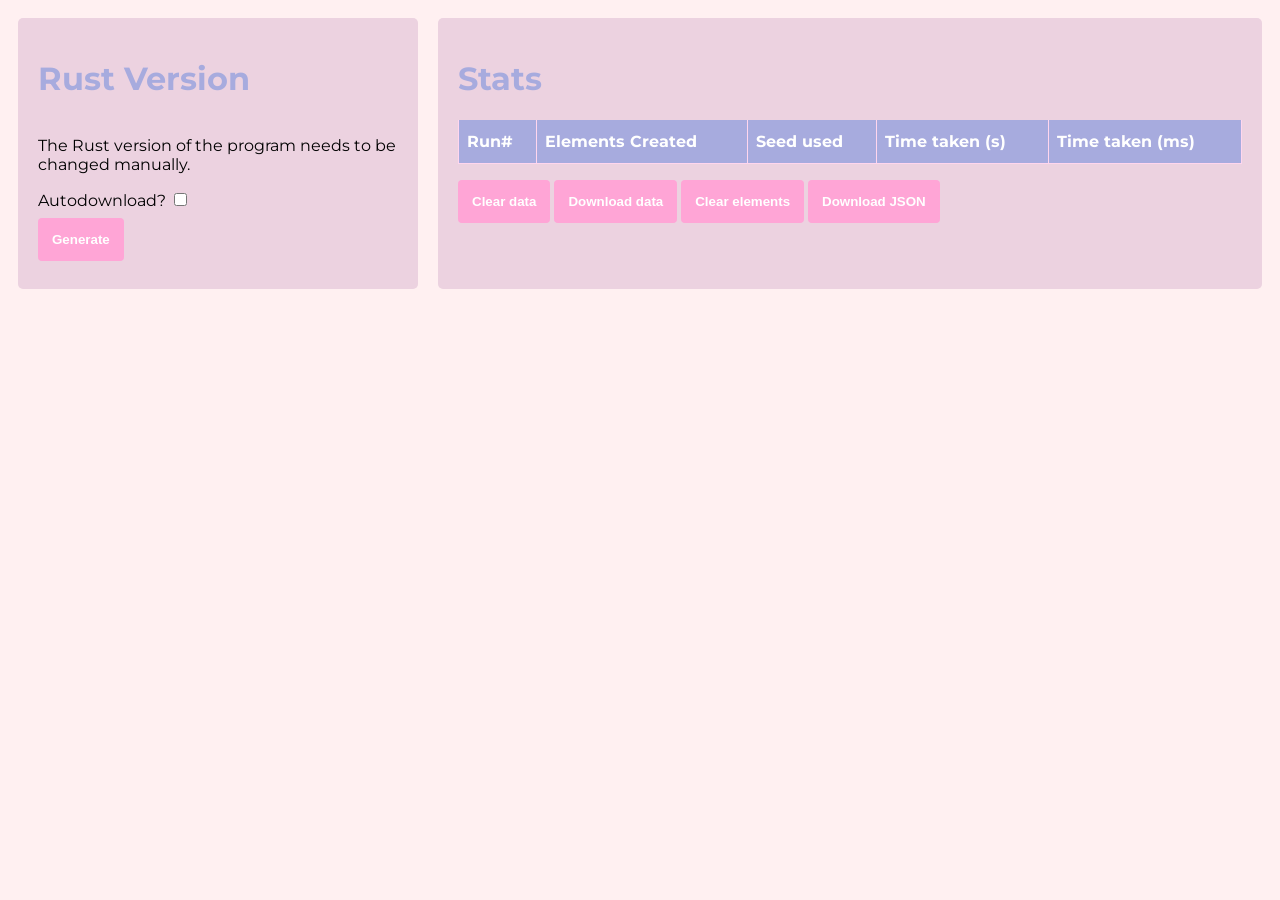
==== rust/index.html @ 7070e88e "Update Rust instructions and removed unused elements. Signed-off-by: Sebastian Thörn <b23sebth@stude" ====
<!doctype html>
<html lang="SV">
	<head>
		<meta charset="utf-8"/>
		<title>Rust Create Element</title>
    <link rel="preconnect" href="https://fonts.googleapis.com">
    <link rel="preconnect" href="https://fonts.gstatic.com" crossorigin>
    <link href="https://fonts.googleapis.com/css2?family=Montserrat:ital,wght@0,100..900;1,100..900&display=swap" rel="stylesheet">
    <link rel="stylesheet" href="../style.css">
    <script src="../js/contextfreegrammar.js" defer></script> <!-- Downloaded from https://github.com/LenaSYS/ContextFreeLib/blob/master/js/contextfreegrammar.js -->
    <script src="../js/seededrandom.js" defer></script> <!-- Downloaded from https://github.com/LenaSYS/Random-Number-Generator/blob/master/seededrandom.js -->
    <script src ="../js/script.js" defer></script>
	</head>
	<body>
		<script type="module">
      import init, { run } from "./pkg/rust.js";

      //TODO: Gör det till en async funktion som använder await init()
      //istället för att ha allting här
      init().then(() => {
        console.log("Wasm loaded");

        //submitBtnRust is declared in ../js/script.js
        submitBtnRust.addEventListener("click", function(event) {
          event.preventDefault();

          const startTime = Temporal.Now.plainTimeISO();

          run();

          const endTime = Temporal.Now.plainTimeISO();

          let stats = [];
          let csv = "";

          //**Change this into the actual Rust values used!**
          addStatsData(1, 10, 1, startTime, endTime);
        });

        const downloadJsonButton = document.getElementById("download-json-btn");
        downloadJsonButton.addEventListener("click", function() {

          //Set seed and how many elements should be created, then download via "Download JSON" button.
          const seed = 1;
          const elementsToCreate = 1000;

          generateTestData(elementsToCreate, seed);
          console.log(testData);

          const blob = new Blob([JSON.stringify(testData, null, 2)], {type: "application/json"});
          const url = URL.createObjectURL(blob);
          const a = document.createElement("a");

          a.href = url;
          a.download = `data_${elementsToCreate}_elements.json`;

          a.click();
          a.remove();

        });

      });

		</script>

    <div id="config">
      
      <form method="get" id="element-options">
        <h1>Rust Version</h1>

        <div>
          <p>The Rust version of the program needs to be changed manually.</p>
          <div>
            <label for="autoDownload">Autodownload?</label>
            <input id ="autoDownload" type="checkbox" name="autoDownload"/>
          </div>

          <button type="submit" id="submit-btn-rust">Generate</button>
        </div>

      </form>

      <div id="stats">
        <h1>Stats</h1>

        <table id="stats-table">
           <thead>
            <tr>
              <th>Run#</th>
              <th>Elements Created</th>
              <th>Seed used</th>
              <th>Time taken (s)</th>
              <th>Time taken (ms)</th>
            </tr>
          </thead> 

          <tbody></tbody>
        </table>

        <button type="button" id="clear-data-btn">Clear data</button>
        <button type="button" id="download-data-btn">Download data</button>
        <button type="button" id="clear-elements-btn">Clear elements</button>
        <button type="button" id="download-json-btn">Download JSON</button>


      </div>

    </div>

    <div id="cards"></div>

	</body>
</html>
---- style.css ----
:root {
  --light-bg-color: #FFF0F1;
  --medium-bg-color: #FFD6EE;
  --dark-bg-color: #FFA5D6;

  --light-accent-color: #ECD2E0;
  --medium-accent-color: #CED1F8;
  --dark-accent-color: #A7ABDE;

  --primary-font: Montserrat;
  --fallback-font: Arial;
}

#config {
  display: flex;
  flex-direction: row;

  & > div, form {margin: 10px;}

  & h1 {color: var(--dark-accent-color);}
}

#stats {
  background-color: var(--light-accent-color);
  padding: 20px;
  box-sizing: border-box;
  border-radius: 5px;
  width: 100%;
}

#cards {
  display: flex;
  flex-direction: row;
  flex-wrap: wrap;
}

.content {
  background-color: var(--medium-bg-color);
  box-sizing: border-box;
  padding: 20px;
  margin: 10px;
  border-radius: 5px;
  width: fit-content;

  & > p {
    background-color: var(--light-bg-color);
    color: #FF66B9;
    border-radius: 5px;
    margin: 5px;
    padding: 10px;
    box-sizing: border-box;
    max-width: 350px;
    height: fit-content;
    font-weight: 500;
  }

  & > img {
    margin: 10px;
    border-radius: 5px;
  }

  & > h1, h2, h3, h4, h5, h6 {
  color: var(--dark-accent-color);
  }
}

body {
  background-color: var(--light-bg-color);
  font-family: var(--primary-font), var(--fallback-font);
}

button {
    background-color: var(--dark-bg-color);
    color: #fff;
    padding: 14px;
    margin: 8px 0;
    border: none;
    border-radius: 4px;
    cursor: pointer;
    font-weight: bold;
    transition: background-color 0.2s;
}

button:hover {
    background-color: #FF66B9;
}

form, #rust-version {
  display: flex;
  flex-direction: column;
  border-radius: 5px;
  background-color: var(--light-accent-color);
  padding: 20px;
  width: fit-content;
  min-width: 400px;
  box-sizing: border-box;

  & > div {
    display: flex;
    flex-direction: column;
    align-items: start;
  }

  & input[type=number] {
    padding: 10px;
    margin: 8px 0;
    border: 1px solid #ccc;
    border-radius: 4px;
    box-sizing: border-box;
    appearance: textfield;
    border: none;
  }
}

table {
  border-collapse: collapse;
  width: 100%;
  margin: 8px 0;

  & td, th {
    border: 1px solid var(--medium-bg-color);
    padding: 8px;
  }

  & th {
    padding-top: 12px;
    padding-bottom: 12px;
    text-align: left;
    background-color: var(--dark-accent-color);
    color: white;
    border-top: none;
  }

  & tr:nth-child(even) {background-color: var(--light-bg-color);}

  & tr:nth-child(odd) {background-color: #fff;}

  & tr:hover {background-color: #FCD4D7;}
}
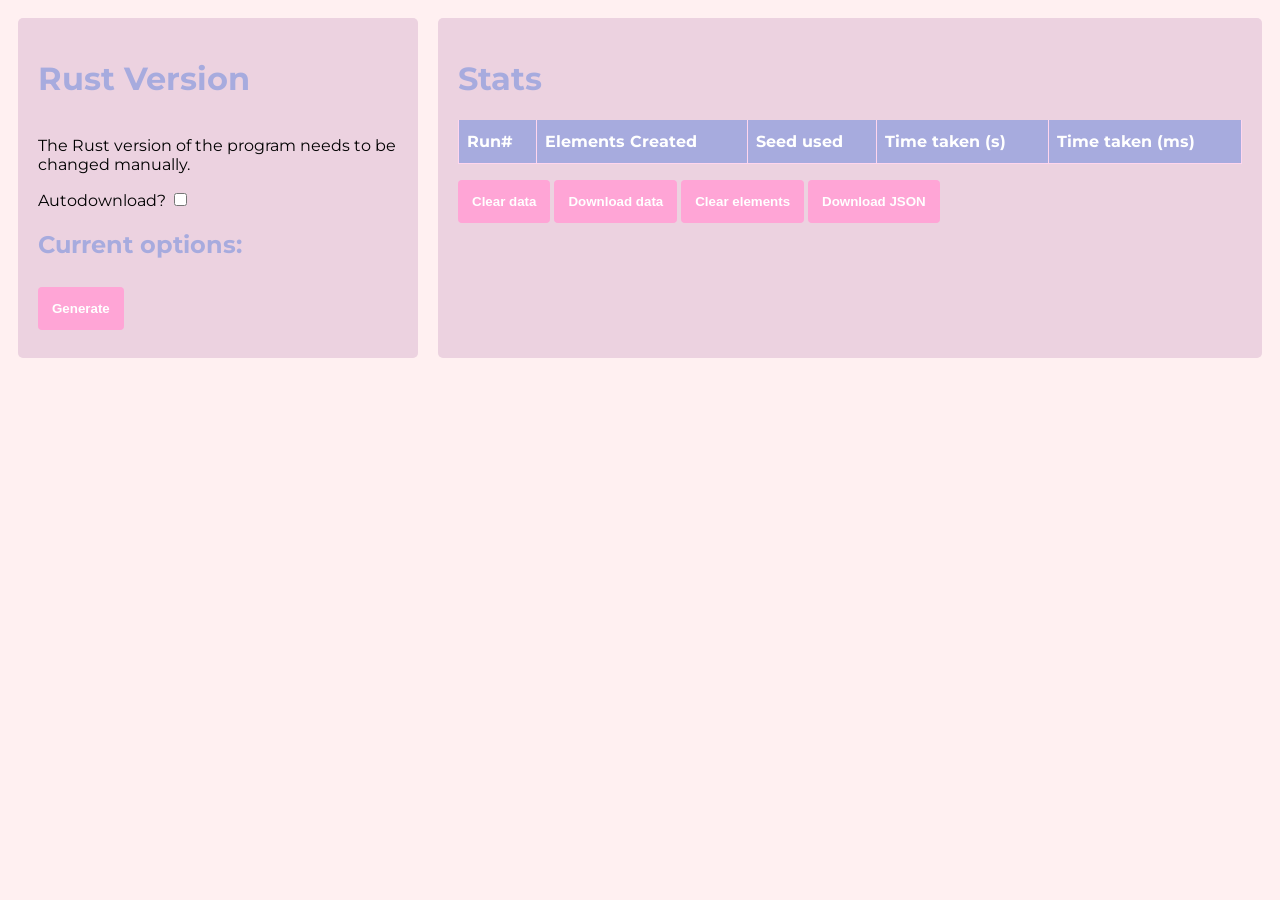
==== commit 27d9a013: "Rust options now displayed. Signed-off-by: Sebastian Thörn <b23sebth@student.his.se>" ====
--- a/rust/index.html
+++ b/rust/index.html
@@ -13,36 +13,47 @@
 	</head>
 	<body>
 		<script type="module">
-      import init, { run } from "./pkg/rust.js";
+      import init, { start } from "./pkg/rust.js";
+
+      const rustOptions = document.getElementById("rust-options");
+
+      let stats = [];
+      let csv = "";
+
+      const seed = 1;
+      const elementsToCreate = 1000; //How many elements that should be created, download via "Download JSON" button
+      const runs = 10; //Number of runs:
 
       //TODO: Gör det till en async funktion som använder await init()
       //istället för att ha allting här
       init().then(() => {
         console.log("Wasm loaded");
 
+
         //submitBtnRust is declared in ../js/script.js
         submitBtnRust.addEventListener("click", function(event) {
           event.preventDefault();
 
-          const startTime = Temporal.Now.plainTimeISO();
+          let run = 1;
 
-          run();
+          for (let i = 0; i < runs; i++) {
 
-          const endTime = Temporal.Now.plainTimeISO();
+            const startTime = Temporal.Now.plainTimeISO();
 
-          let stats = [];
-          let csv = "";
+            start();
 
-          //**Change this into the actual Rust values used!**
-          addStatsData(1, 10, 1, startTime, endTime);
+            const endTime = Temporal.Now.plainTimeISO();
+
+            addStatsData(run, elementsToCreate, seed, startTime, endTime);
+            run++;
+          }
+
+          if (autoDownload)downloadData();
+
         });
 
         const downloadJsonButton = document.getElementById("download-json-btn");
         downloadJsonButton.addEventListener("click", function() {
-
-          //Set seed and how many elements should be created, then download via "Download JSON" button.
-          const seed = 1;
-          const elementsToCreate = 1000;
 
           generateTestData(elementsToCreate, seed);
           console.log(testData);
@@ -59,6 +70,21 @@
 
         });
 
+        const rustOptionsParagraph1 = document.createElement("p");
+        const rustOptionsParagraph2 = document.createElement("p");
+        const rustOptionsParagraph3 = document.createElement("p");
+
+        let rustOptionsText = document.createTextNode(`Elements: ${elementsToCreate}`);
+        rustOptionsParagraph1.appendChild(rustOptionsText);
+        rustOptions.appendChild(rustOptionsParagraph1);
+
+        rustOptionsText = document.createTextNode(`Seed: ${seed}`);
+        rustOptionsParagraph2.appendChild(rustOptionsText);
+        rustOptions.appendChild(rustOptionsParagraph2);
+
+        rustOptionsText = document.createTextNode(`Runs: ${runs}`);
+        rustOptionsParagraph3.appendChild(rustOptionsText);
+        rustOptions.appendChild(rustOptionsParagraph3);
       });
 
 		</script>
@@ -73,6 +99,9 @@
           <div>
             <label for="autoDownload">Autodownload?</label>
             <input id ="autoDownload" type="checkbox" name="autoDownload"/>
+          </div>
+          <div id="rust-options">
+            <h2>Current options:</h2>
           </div>
 
           <button type="submit" id="submit-btn-rust">Generate</button>
--- a/style.css
+++ b/style.css
@@ -17,7 +17,7 @@
 
   & > div, form {margin: 10px;}
 
-  & h1 {color: var(--dark-accent-color);}
+  & h1, h2 {color: var(--dark-accent-color);}
 }
 
 #stats {
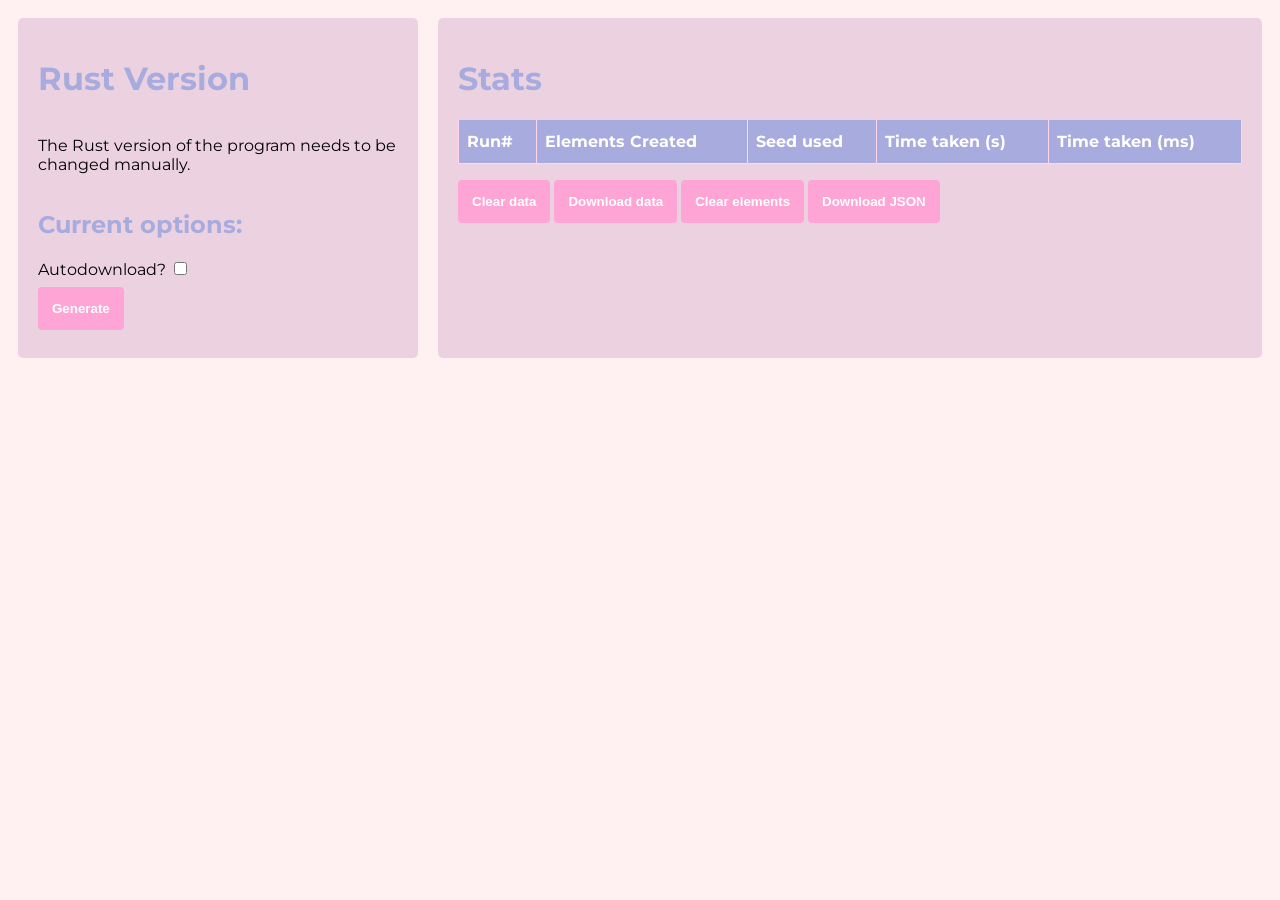
==== commit 1a820057: "Fixed autodownload placement Signed-off-by: Sebastian Thörn <b23sebth@student.his.se>" ====
--- a/rust/index.html
+++ b/rust/index.html
@@ -29,10 +29,14 @@
       init().then(() => {
         console.log("Wasm loaded");
 
+        let autoDownloadRust;
 
         //submitBtnRust is declared in ../js/script.js
         submitBtnRust.addEventListener("click", function(event) {
           event.preventDefault();
+
+
+          autoDownloadRust = document.getElementById("autoDownloadRust").checked;
 
           let run = 1;
 
@@ -48,7 +52,7 @@
             run++;
           }
 
-          if (autoDownload)downloadData();
+          if (autoDownloadRust) downloadData();
 
         });
 
@@ -70,21 +74,23 @@
 
         });
 
+        const checkbox = document.getElementById("rust-options-checkbox");
+
         const rustOptionsParagraph1 = document.createElement("p");
         const rustOptionsParagraph2 = document.createElement("p");
         const rustOptionsParagraph3 = document.createElement("p");
 
         let rustOptionsText = document.createTextNode(`Elements: ${elementsToCreate}`);
         rustOptionsParagraph1.appendChild(rustOptionsText);
-        rustOptions.appendChild(rustOptionsParagraph1);
+        rustOptions.insertBefore(rustOptionsParagraph1, checkbox);
 
         rustOptionsText = document.createTextNode(`Seed: ${seed}`);
         rustOptionsParagraph2.appendChild(rustOptionsText);
-        rustOptions.appendChild(rustOptionsParagraph2);
+        rustOptions.insertBefore(rustOptionsParagraph2, checkbox);
 
         rustOptionsText = document.createTextNode(`Runs: ${runs}`);
         rustOptionsParagraph3.appendChild(rustOptionsText);
-        rustOptions.appendChild(rustOptionsParagraph3);
+        rustOptions.insertBefore(rustOptionsParagraph3, checkbox);
       });
 
 		</script>
@@ -96,12 +102,12 @@
 
         <div>
           <p>The Rust version of the program needs to be changed manually.</p>
-          <div>
-            <label for="autoDownload">Autodownload?</label>
-            <input id ="autoDownload" type="checkbox" name="autoDownload"/>
-          </div>
           <div id="rust-options">
             <h2>Current options:</h2>
+            <div id="rust-options-checkbox">
+              <label for="autoDownloadRust">Autodownload?</label>
+              <input id ="autoDownloadRust" type="checkbox" name="autoDownloadRust"/>
+            </div>
           </div>
 
           <button type="submit" id="submit-btn-rust">Generate</button>
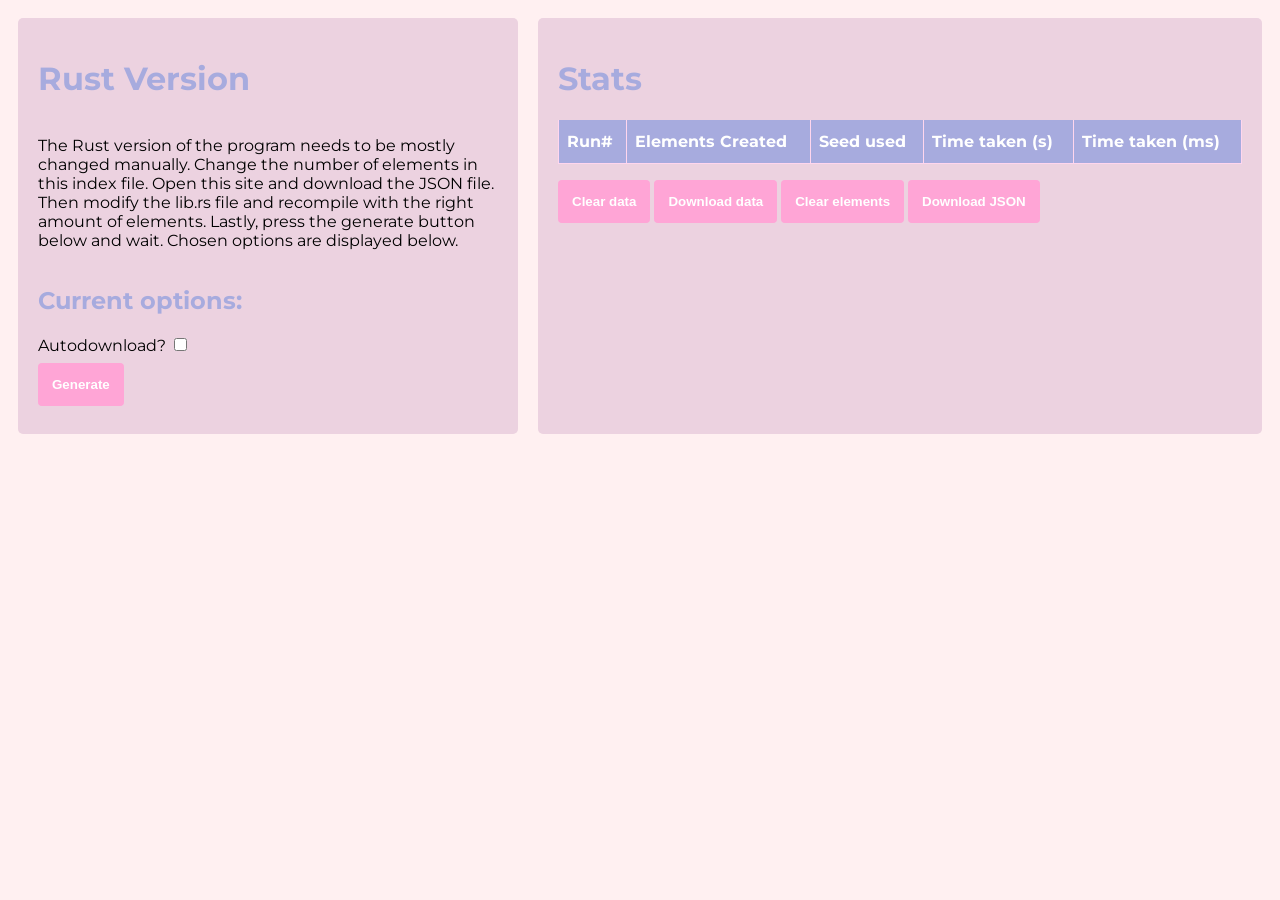
==== commit fcdcea3d: "Added instructions for Rust version. Signed-off-by: Sebastian Thörn <b23sebth@student.his.se>" ====
--- a/rust/index.html
+++ b/rust/index.html
@@ -101,7 +101,12 @@
         <h1>Rust Version</h1>
 
         <div>
-          <p>The Rust version of the program needs to be changed manually.</p>
+          <p>
+            The Rust version of the program needs to be mostly changed manually.
+            Change the number of elements in this index file. Open this site and download the JSON file.
+            Then modify the lib.rs file and recompile with the right amount of elements.
+            Lastly, press the generate button below and wait. Chosen options are displayed below.
+          </p>
           <div id="rust-options">
             <h2>Current options:</h2>
             <div id="rust-options-checkbox">
--- a/style.css
+++ b/style.css
@@ -94,6 +94,7 @@
   width: fit-content;
   min-width: 400px;
   box-sizing: border-box;
+  max-width: 500px;
 
   & > div {
     display: flex;
